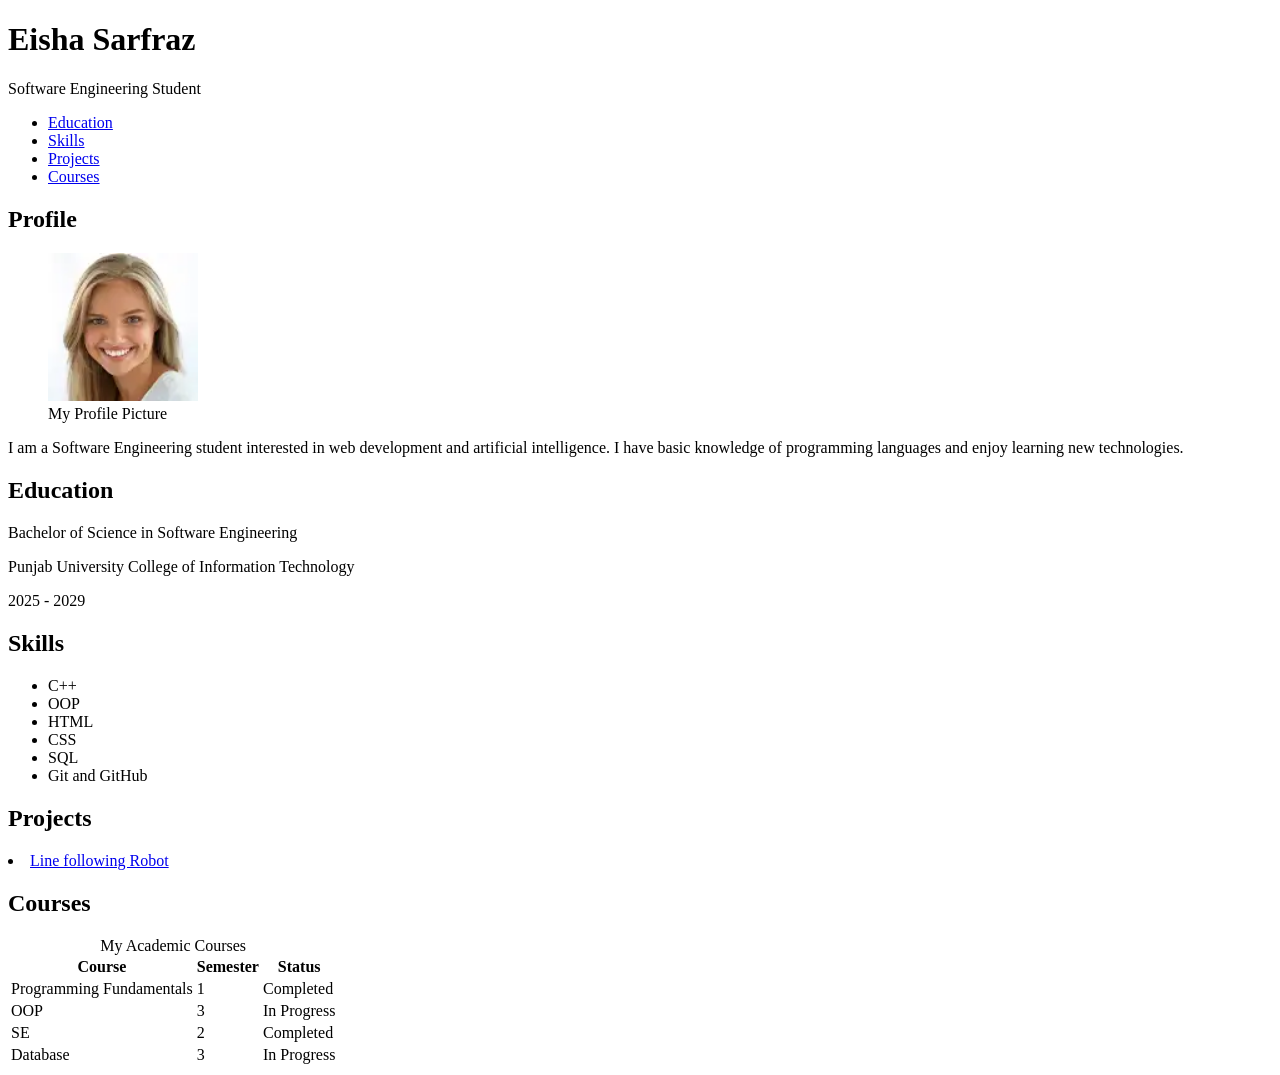
==== CV.html @ 57b13ccf "Initial commit" ====
<!DOCTYPE html>
<html lang="en">

<head>
    <meta charset="UTF-8">
    <title>My CV</title>
</head>

<body>

    <header>
        <h1>Eisha Sarfraz</h1>
        <p>Software Engineering Student</p>
    </header>
    <nav>
    <ul>
        <li><a href="#education">Education</a></li>
        <li><a href="#skills">Skills</a></li>
        <li><a href="#projects">Projects</a></li>
        <li><a href="#courses">Courses</a></li>
    </ul>
    </nav>
    <main>

        <section id="profile">
        <h2>Profile</h2>

        <figure>
            <img src="[data-uri]" alt="Profile photograph" width="150">
            <figcaption>My Profile Picture</figcaption>
        </figure>

        <p>
            I am a Software Engineering student interested in
            web development and artificial intelligence.
            I have basic knowledge of programming languages
            and enjoy learning new technologies.
        </p>
    </section>
    <section id="education">

    <h2>Education</h2>

    <p>Bachelor of Science in Software Engineering</p>

    <p>Punjab University College of Information Technology</p>

    <p>2025 - 2029</p>

</section>

<section id="skills">

    <h2>Skills</h2>

    <ul>
        <li>C++</li>
        <li>OOP</li>
        <li>HTML</li>
        <li>CSS</li>
        <li>SQL</li>
        <li>Git and GitHub</li>
    </ul>

</section>

<section id="projects">

    <h2>Projects</h2>

   <li><a href="https://www.linkedin.com/feed/update/urn:li:activity:7494800177908772864/">Line following Robot</a></li>

</section>

<section id="courses">

    <h2>Courses</h2>

    <table>

        <caption>My Academic Courses</caption>

        <thead>
            <tr>
                <th scope="col">Course</th>
                <th scope="col">Semester</th>
                <th scope="col">Status</th>
            </tr>
        </thead>

        <tbody>
            <tr>
                <td>Programming Fundamentals</td>
                <td>1</td>
                <td>Completed</td>
            </tr>

            <tr>
                <td>OOP</td>
                <td>3</td>
                <td>In Progress</td>
            </tr>

            <tr>
                <td>SE</td>
                <td>2</td>
                <td>Completed</td>
            </tr>

            <tr>
                <td>Database</td>
                <td>3</td>
                <td>In Progress</td>
            </tr>
        </tbody>

    </table>

</section>
    </main>

</body>
</html>
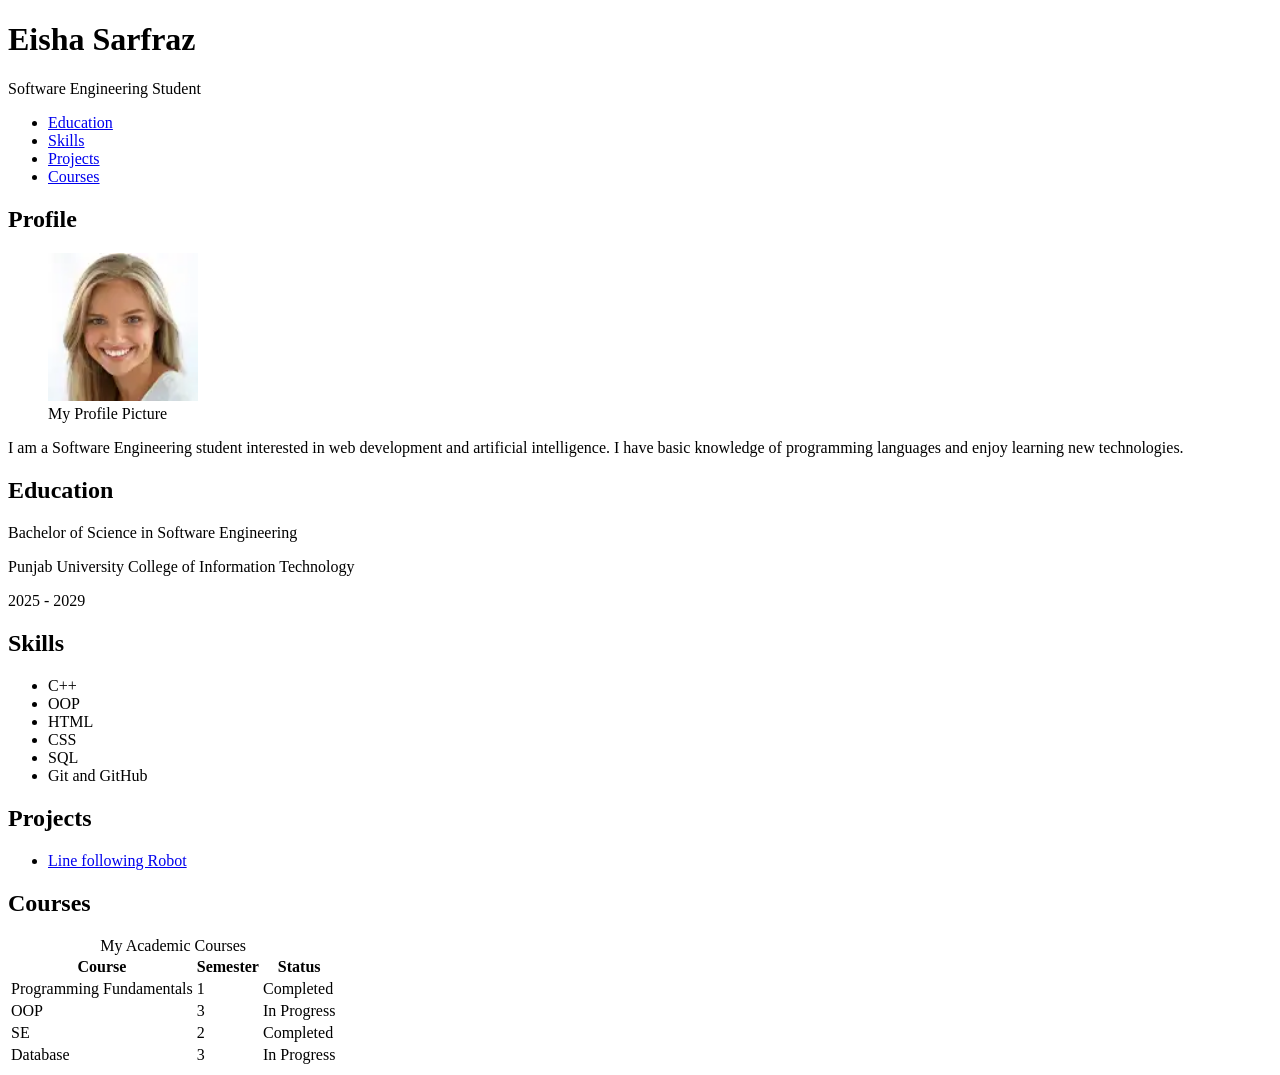
==== commit 16509126: "modified readme.md and learning-log.md" ====
--- a/CV.html
+++ b/CV.html
@@ -65,11 +65,11 @@
 </section>
 
 <section id="projects">
-
-    <h2>Projects</h2>
+  <h2>Projects</h2>
+  <ul>
 
    <li><a href="https://www.linkedin.com/feed/update/urn:li:activity:7494800177908772864/">Line following Robot</a></li>
-
+  </ul>
 </section>
 
 <section id="courses">
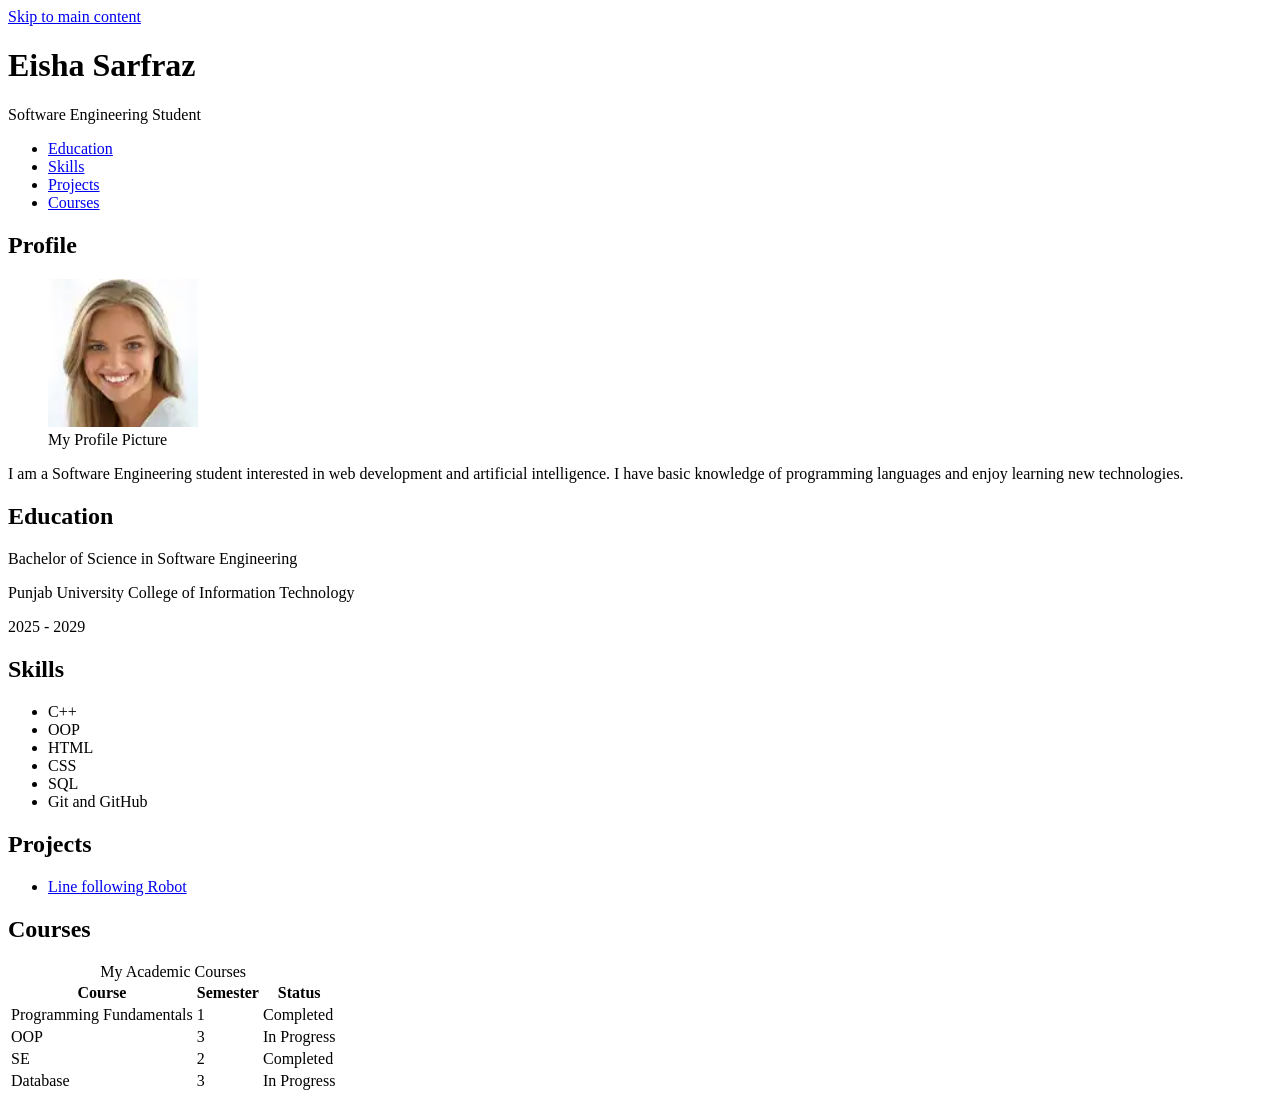
==== commit 048a735e: "feat: improve page accessibility" ====
--- a/CV.html
+++ b/CV.html
@@ -7,7 +7,7 @@
 </head>
 
 <body>
-
+  <a href="#main">Skip to main content</a>
     <header>
         <h1>Eisha Sarfraz</h1>
         <p>Software Engineering Student</p>
@@ -20,7 +20,7 @@
         <li><a href="#courses">Courses</a></li>
     </ul>
     </nav>
-    <main>
+    <main id="main">
 
         <section id="profile">
         <h2>Profile</h2>
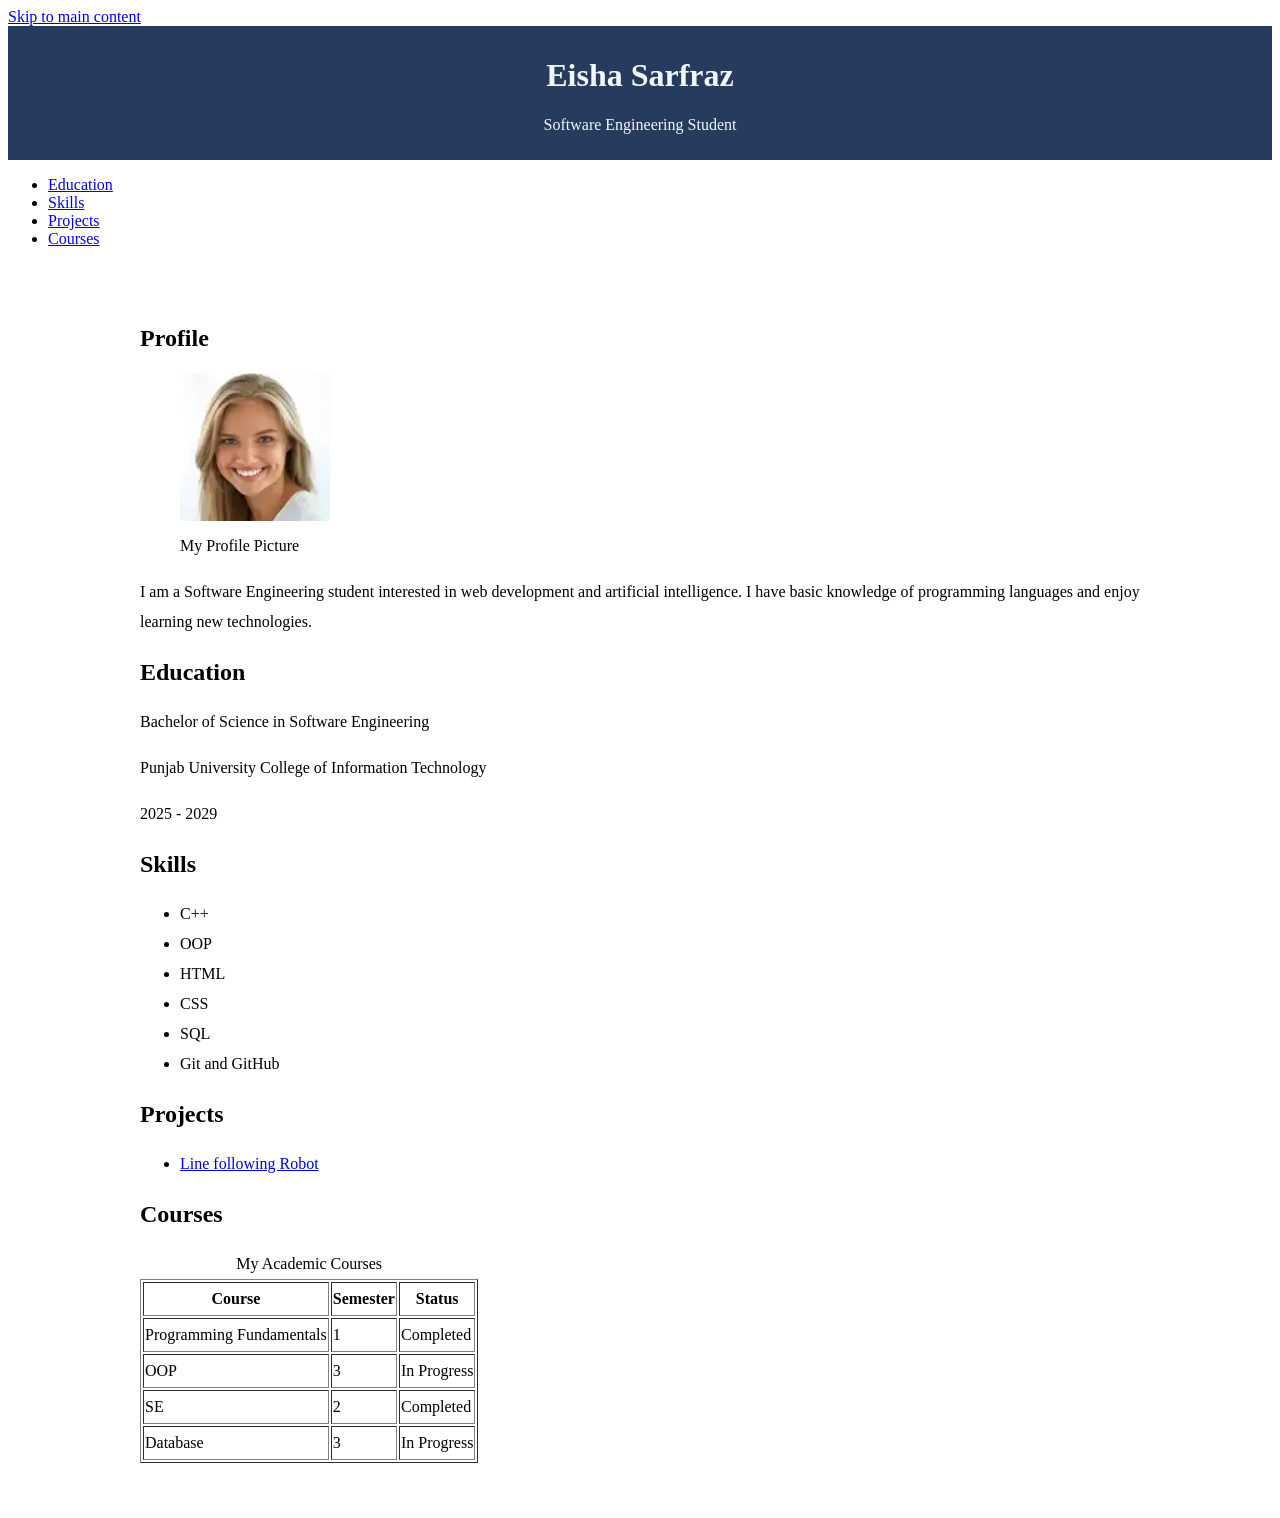
==== commit be64eb36: "style: add basic CSS styling" ====
--- a/CV.html
+++ b/CV.html
@@ -4,120 +4,125 @@
 <head>
     <meta charset="UTF-8">
     <title>My CV</title>
+    <link rel="stylesheet" href="css/style.css">
+
 </head>
 
 <body>
-  <a href="#main">Skip to main content</a>
+    <a href="#main">Skip to main content</a>
     <header>
         <h1>Eisha Sarfraz</h1>
         <p>Software Engineering Student</p>
     </header>
     <nav>
-    <ul>
-        <li><a href="#education">Education</a></li>
-        <li><a href="#skills">Skills</a></li>
-        <li><a href="#projects">Projects</a></li>
-        <li><a href="#courses">Courses</a></li>
-    </ul>
+        <ul>
+            <li><a href="#education">Education</a></li>
+            <li><a href="#skills">Skills</a></li>
+            <li><a href="#projects">Projects</a></li>
+            <li><a href="#courses">Courses</a></li>
+        </ul>
     </nav>
     <main id="main">
 
         <section id="profile">
-        <h2>Profile</h2>
+            <h2>Profile</h2>
 
-        <figure>
-            <img src="[data-uri]" alt="Profile photograph" width="150">
-            <figcaption>My Profile Picture</figcaption>
-        </figure>
+            <figure>
+                <img src="[data-uri]"
+                    alt="Profile photograph" width="150">
+                <figcaption>My Profile Picture</figcaption>
+            </figure>
 
-        <p>
-            I am a Software Engineering student interested in
-            web development and artificial intelligence.
-            I have basic knowledge of programming languages
-            and enjoy learning new technologies.
-        </p>
-    </section>
-    <section id="education">
+            <p>
+                I am a Software Engineering student interested in
+                web development and artificial intelligence.
+                I have basic knowledge of programming languages
+                and enjoy learning new technologies.
+            </p>
+        </section>
+        <section id="education">
 
-    <h2>Education</h2>
+            <h2>Education</h2>
 
-    <p>Bachelor of Science in Software Engineering</p>
+            <p>Bachelor of Science in Software Engineering</p>
 
-    <p>Punjab University College of Information Technology</p>
+            <p>Punjab University College of Information Technology</p>
 
-    <p>2025 - 2029</p>
+            <p>2025 - 2029</p>
 
-</section>
+        </section>
 
-<section id="skills">
+        <section id="skills">
 
-    <h2>Skills</h2>
+            <h2>Skills</h2>
 
-    <ul>
-        <li>C++</li>
-        <li>OOP</li>
-        <li>HTML</li>
-        <li>CSS</li>
-        <li>SQL</li>
-        <li>Git and GitHub</li>
-    </ul>
+            <ul>
+                <li>C++</li>
+                <li>OOP</li>
+                <li>HTML</li>
+                <li>CSS</li>
+                <li>SQL</li>
+                <li>Git and GitHub</li>
+            </ul>
 
-</section>
+        </section>
 
-<section id="projects">
-  <h2>Projects</h2>
-  <ul>
+        <section id="projects">
+            <h2>Projects</h2>
+            <ul>
 
-   <li><a href="https://www.linkedin.com/feed/update/urn:li:activity:7494800177908772864/">Line following Robot</a></li>
-  </ul>
-</section>
+                <li><a href="https://www.linkedin.com/feed/update/urn:li:activity:7494800177908772864/">Line following
+                        Robot</a></li>
+            </ul>
+        </section>
 
-<section id="courses">
+        <section id="courses">
 
-    <h2>Courses</h2>
+            <h2>Courses</h2>
 
-    <table>
+            <table border="black">
 
-        <caption>My Academic Courses</caption>
+                <caption>My Academic Courses</caption>
 
-        <thead>
-            <tr>
-                <th scope="col">Course</th>
-                <th scope="col">Semester</th>
-                <th scope="col">Status</th>
-            </tr>
-        </thead>
+                <thead>
+                    <tr>
+                        <th scope="col">Course</th>
+                        <th scope="col">Semester</th>
+                        <th scope="col">Status</th>
+                    </tr>
+                </thead>
 
-        <tbody>
-            <tr>
-                <td>Programming Fundamentals</td>
-                <td>1</td>
-                <td>Completed</td>
-            </tr>
+                <tbody>
+                    <tr>
+                        <td>Programming Fundamentals</td>
+                        <td>1</td>
+                        <td>Completed</td>
+                    </tr>
 
-            <tr>
-                <td>OOP</td>
-                <td>3</td>
-                <td>In Progress</td>
-            </tr>
+                    <tr>
+                        <td>OOP</td>
+                        <td>3</td>
+                        <td>In Progress</td>
+                    </tr>
 
-            <tr>
-                <td>SE</td>
-                <td>2</td>
-                <td>Completed</td>
-            </tr>
+                    <tr>
+                        <td>SE</td>
+                        <td>2</td>
+                        <td>Completed</td>
+                    </tr>
 
-            <tr>
-                <td>Database</td>
-                <td>3</td>
-                <td>In Progress</td>
-            </tr>
-        </tbody>
+                    <tr>
+                        <td>Database</td>
+                        <td>3</td>
+                        <td>In Progress</td>
+                    </tr>
+                </tbody>
 
-    </table>
+            </table>
 
-</section>
+        </section>
     </main>
 
 </body>
+
 </html>
--- a/css/style.css
+++ b/css/style.css
@@ -0,0 +1,22 @@
+header{
+    color: aliceblue;
+    background-color: #263b5e;
+    text-align: center;
+    padding: 10px;
+}
+
+footer{
+    color: aliceblue;
+    background-color: #263b5e;
+    text-align: center;
+    padding: 2px;
+}
+
+main{
+    color: rgb(0, 0, 0);
+    padding: 25px;
+    line-height: 30px;
+    max-width: 1000px;
+    margin: 30px auto;
+     background-color: white;
+}
